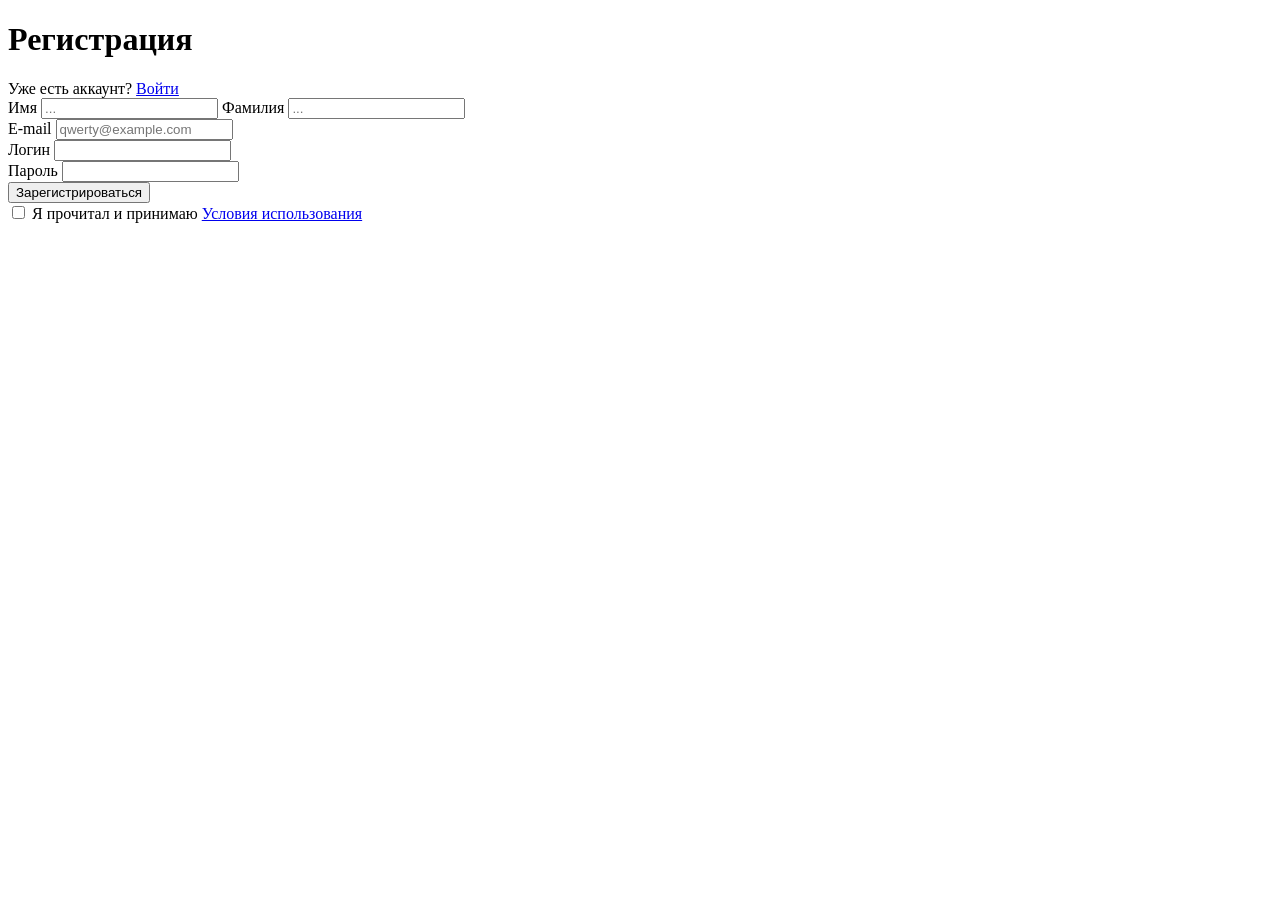
==== 2-Form/index.html @ b23d4c2a "Добавлена форма Reg Выполнено домашнее задание по добавлению формы регистрации на сайт" ====
<!DOCTYPE html>
<html lang="en">

<head>
    <meta charset="UTF-8">
    <meta name="viewport" content="width=device-width, initial-scale=1.0">
    <title>Register form</title>
</head>

<body>
    <main>
        <form action="#">
            <h1>Регистрация</h1>
            <div>
                <span>Уже есть аккаунт?</span>
                <a href="#">Войти</a>
            </div>
            <div>
                <label for="user_name">Имя</label>
                <input type="text" name="user_name" id="user_name" placeholder="..." minlength="2" required>

                <label for="user_secondname">Фамилия</label>
                <input type="text" name="user_secondname" id="user_secondname" placeholder="..." minlength="2" required>
            </div>
            <div>
                <label for="user_email">E-mail</label>
                <input type="email" name="user_email" id="user_email" placeholder="qwerty@example.com" required>
            </div>
            <div>
                <label for="user_login">Логин</label>
                <input type="text" name="user_login" id="user_login" minlength="4" maxlength="14" required>
            </div>
            <div>
                <label for="user_password">Пароль</label>
                <input type="password" name="user_password" id="user_password" required>
            </div>
            <button type="submit">Зарегистрироваться</button>
            <div>
                <input type="checkbox" name="user_oferta" id="user_oferta" required>
                <label for="user_oferta">Я прочитал и принимаю <a href="#">Условия использования</a> </label>
            </div>
        </form>
    </main>
</body>

</html>
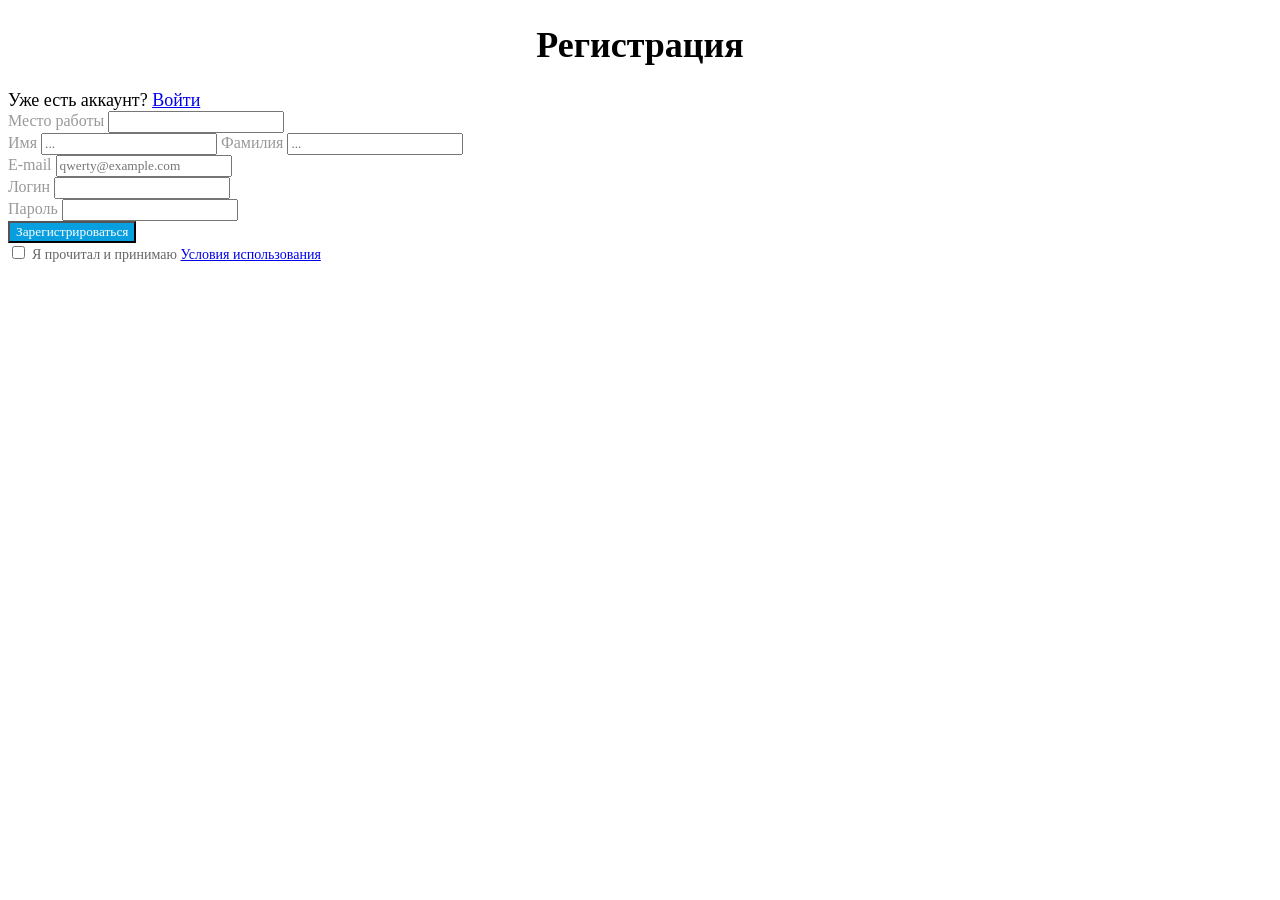
==== commit d2644ae8: "Добавлена форма ..." ====
--- a/2-Form/index.html
+++ b/2-Form/index.html
@@ -5,15 +5,20 @@
     <meta charset="UTF-8">
     <meta name="viewport" content="width=device-width, initial-scale=1.0">
     <title>Register form</title>
+    <link rel="stylesheet" href="styles.css">
 </head>
 
 <body>
     <main>
         <form action="#">
             <h1>Регистрация</h1>
-            <div>
+            <div class="have_an_account">
                 <span>Уже есть аккаунт?</span>
                 <a href="#">Войти</a>
+            </div>
+            <div>
+                <label for="user_placework">Место работы</label>
+                <input type="text" name="user_placework" id="user_placework" required>
             </div>
             <div>
                 <label for="user_name">Имя</label>
@@ -37,7 +42,8 @@
             <button type="submit">Зарегистрироваться</button>
             <div>
                 <input type="checkbox" name="user_oferta" id="user_oferta" required>
-                <label for="user_oferta">Я прочитал и принимаю <a href="#">Условия использования</a> </label>
+                <label for="user_oferta" class="oferta">Я прочитал и принимаю <a href="#">Условия использования</a>
+                </label>
             </div>
         </form>
     </main>
--- a/2-Form/styles.css
+++ b/2-Form/styles.css
@@ -0,0 +1,32 @@
+* {
+    font-family: 'Open Sans';
+    font-style: normal;
+}
+
+h1 {
+    font-size: 36px;
+    text-align: center;
+}
+
+label {
+    font-size: 16px;
+    color: #999999;
+}
+
+button {
+    background-color: #089FE0;
+    color: #FFFFFF;
+}
+
+.have_an_account {
+    font-size: 18px;
+}
+
+.oferta {
+    font-size: 14px;
+    color: #666666;
+}
+
+.bodyLink {
+    color: #4262FF;
+}
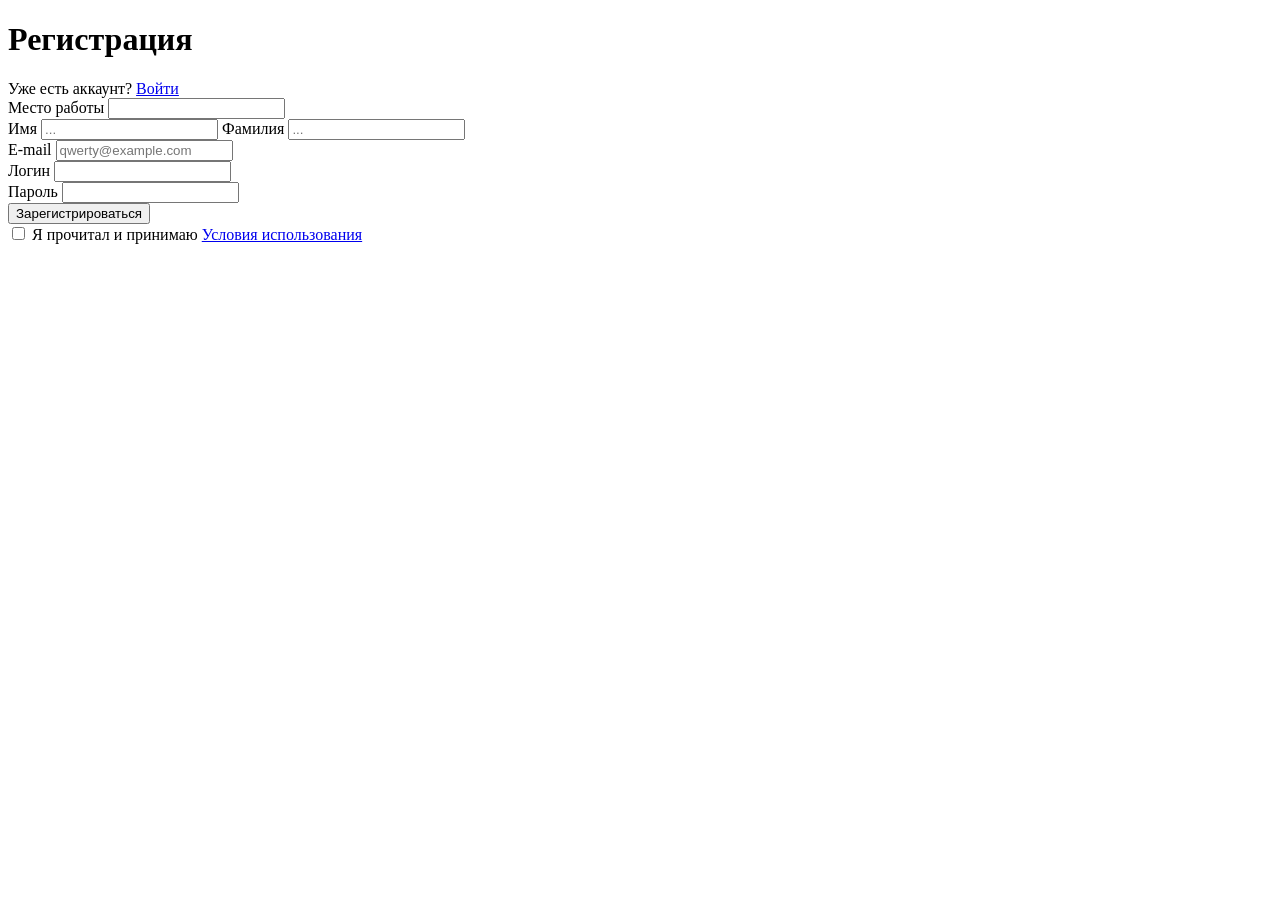
==== commit 0dd2e702: "Изменена форма" ====
--- a/2-Form/index.html
+++ b/2-Form/index.html
@@ -5,7 +5,7 @@
     <meta charset="UTF-8">
     <meta name="viewport" content="width=device-width, initial-scale=1.0">
     <title>Register form</title>
-    <link rel="stylesheet" href="styles.css">
+    <!-- <link rel="stylesheet" href="styles.css"> -->
 </head>
 
 <body>
--- a/2-Form/styles.css
+++ b/2-Form/styles.css
@@ -1,6 +1,7 @@
 * {
-    font-family: 'Open Sans';
+    font-family: 'Open Sans', sans-serif;
     font-style: normal;
+    font-weight: 400;
 }
 
 h1 {
@@ -11,6 +12,7 @@
 label {
     font-size: 16px;
     color: #999999;
+    font-style: italic;
 }
 
 button {
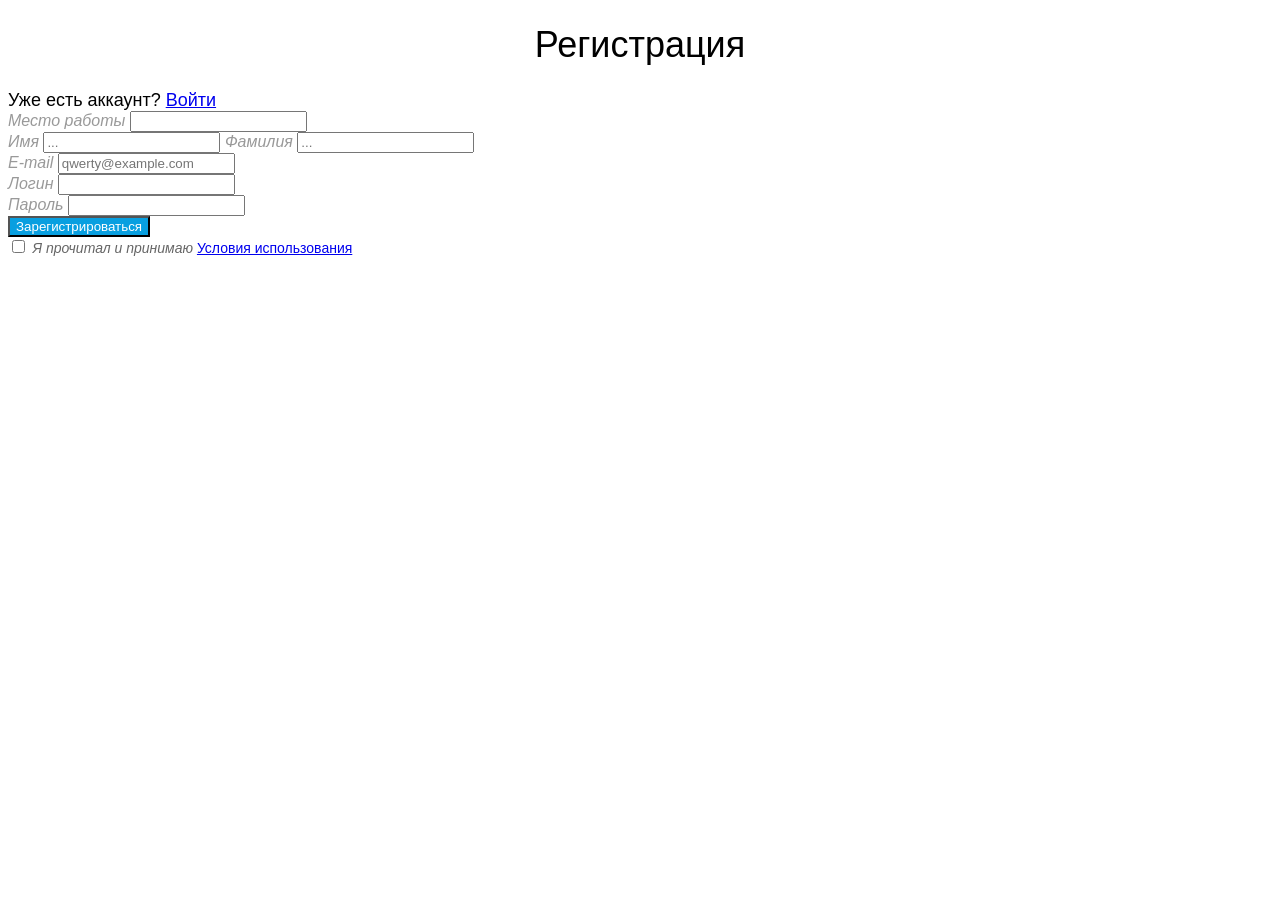
==== commit 3fe55883: "Добавлены стили ..." ====
--- a/2-Form/index.html
+++ b/2-Form/index.html
@@ -5,7 +5,7 @@
     <meta charset="UTF-8">
     <meta name="viewport" content="width=device-width, initial-scale=1.0">
     <title>Register form</title>
-    <!-- <link rel="stylesheet" href="styles.css"> -->
+    <link rel="stylesheet" href="styles.css">
 </head>
 
 <body>
